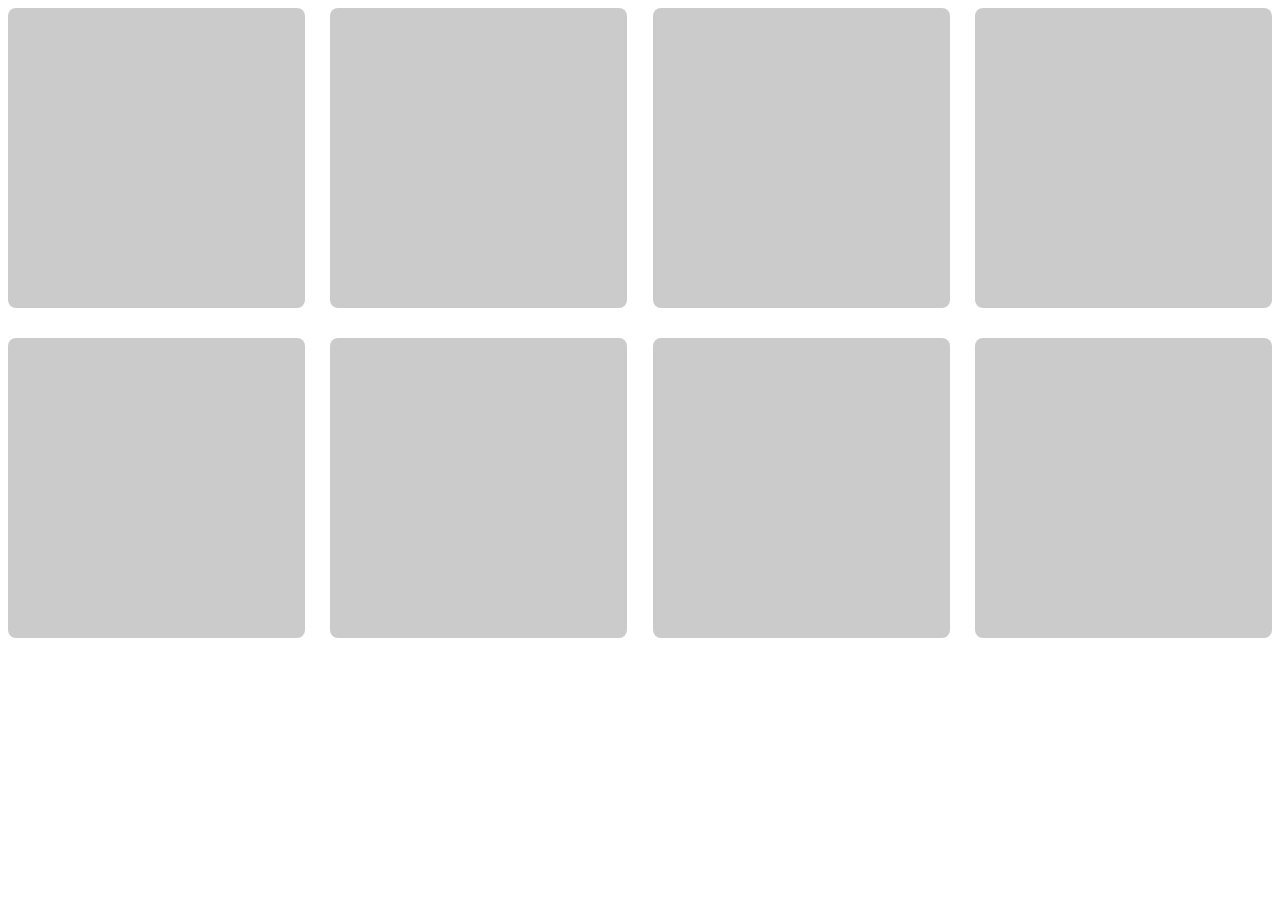
==== esemeny.html @ fddb169d "Add files via upload" ====
<!DOCTYPE html>
<html lang="hu">
<head>
    <meta charset="UTF-8">
    <meta name="viewport" content="width=device-width, initial-scale=1.0">
    <title>Eseménykezelő</title>
    <link rel="stylesheet" href="style2.css">
</head>
<body>

    <video autoplay muted loop id="Calendar">
        <source src="Calendar.mp4" type="video/mp4">
    </video>

    <div id="container">
        <div id="esemeny1"></div>
        <div id="esemeny2"></div>
        <div id="esemeny3"></div>
        <div id="esemeny4"></div>
        <div id="esemeny5"></div>
        <div id="esemeny6"></div>
        <div id="esemeny7"></div>
        <div id="esemeny8"></div>
    </div>
</body>
</html>
---- style2.css ----
body{
    overflow-x: hidden;
    overflow-y: scroll;
}

#container{
    display: grid;
    width: 100%;
    margin: auto;
    grid-template-columns: 1fr 1fr 1fr 1fr;
    grid-template-rows: auto;
    grid-template-areas: 
        "esemeny1 esemeny2 esemeny3 esemeny4"
        "esemeny5 esemeny6 esemeny7 esemeny8"
        "esemeny9 esemeny10 esemeny11 esemeny12";
    row-gap: 5%;
    column-gap: 2%; 
}

#esemeny1{
    grid-area: esemeny1;
}

#esemeny2{
    grid-area: esemeny2;
}

#esemeny3{
    grid-area: esemeny3;
}

#esemeny4{
    grid-area: esemeny4;
}

#esemeny5{
    grid-area: esemeny5;
}

#esemeny6{
    grid-area: esemeny6;
}

#esemeny7{
    grid-area: esemeny7;
}

#esemeny8{
    grid-area: esemeny8;
}

#container div{
    background-color: darkgrey;
    opacity: 60%;
    height: 300px;
    width: 22,5%;
    border-radius: 8px;
}

#Calendar{
    position: absolute;
    right: 0;
    bottom: 0;
    z-index: -1;
    width: 100%;
    height: 100%;
    object-fit: cover;
    filter: blur(15px);
}
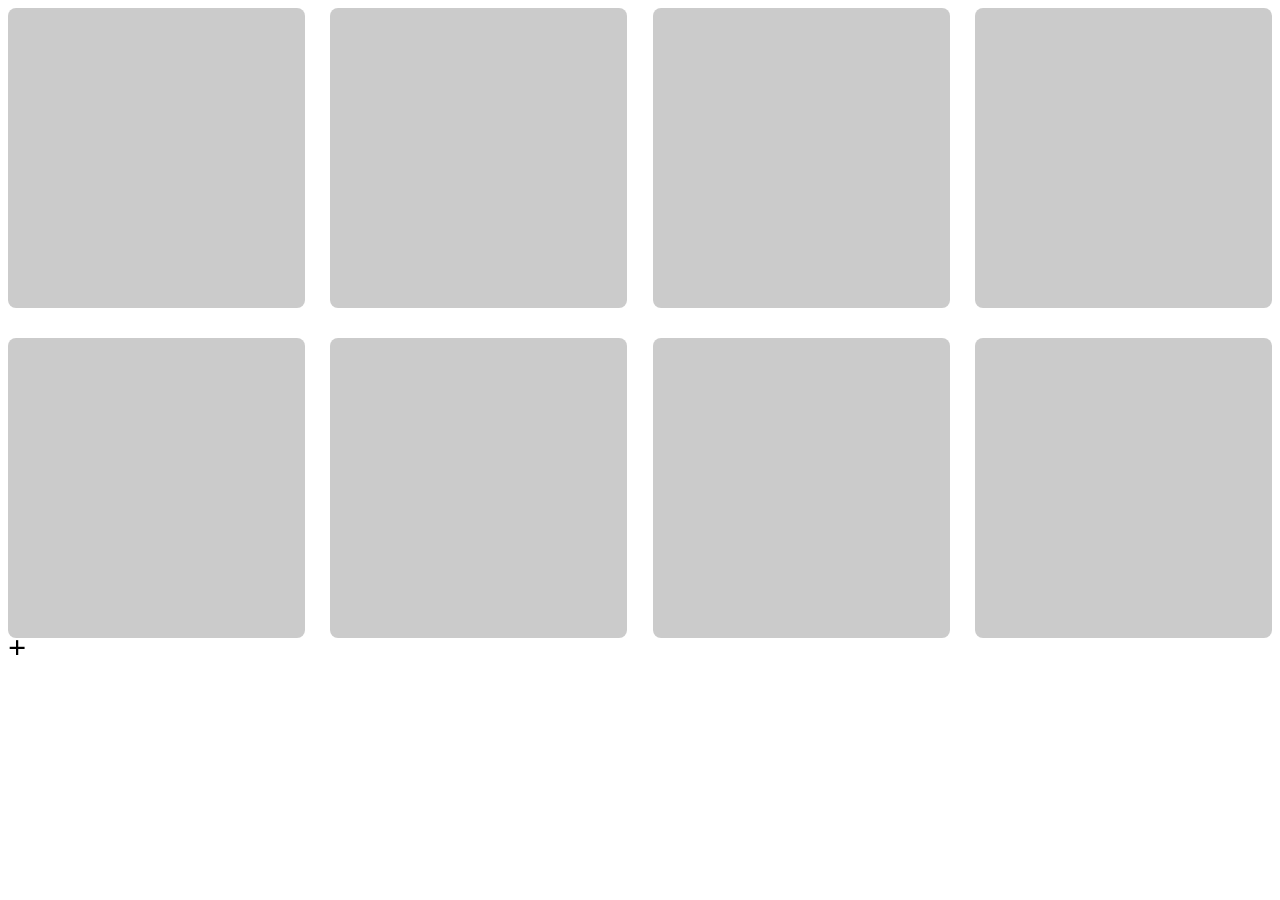
==== commit 0bff1000: "Update esemeny.html" ====
--- a/esemeny.html
+++ b/esemeny.html
@@ -22,5 +22,8 @@
         <div id="esemeny7"></div>
         <div id="esemeny8"></div>
     </div>
+
+    <div id="hozzaadas"><h1>+</h1></div>
+    
 </body>
-</html>+</html>
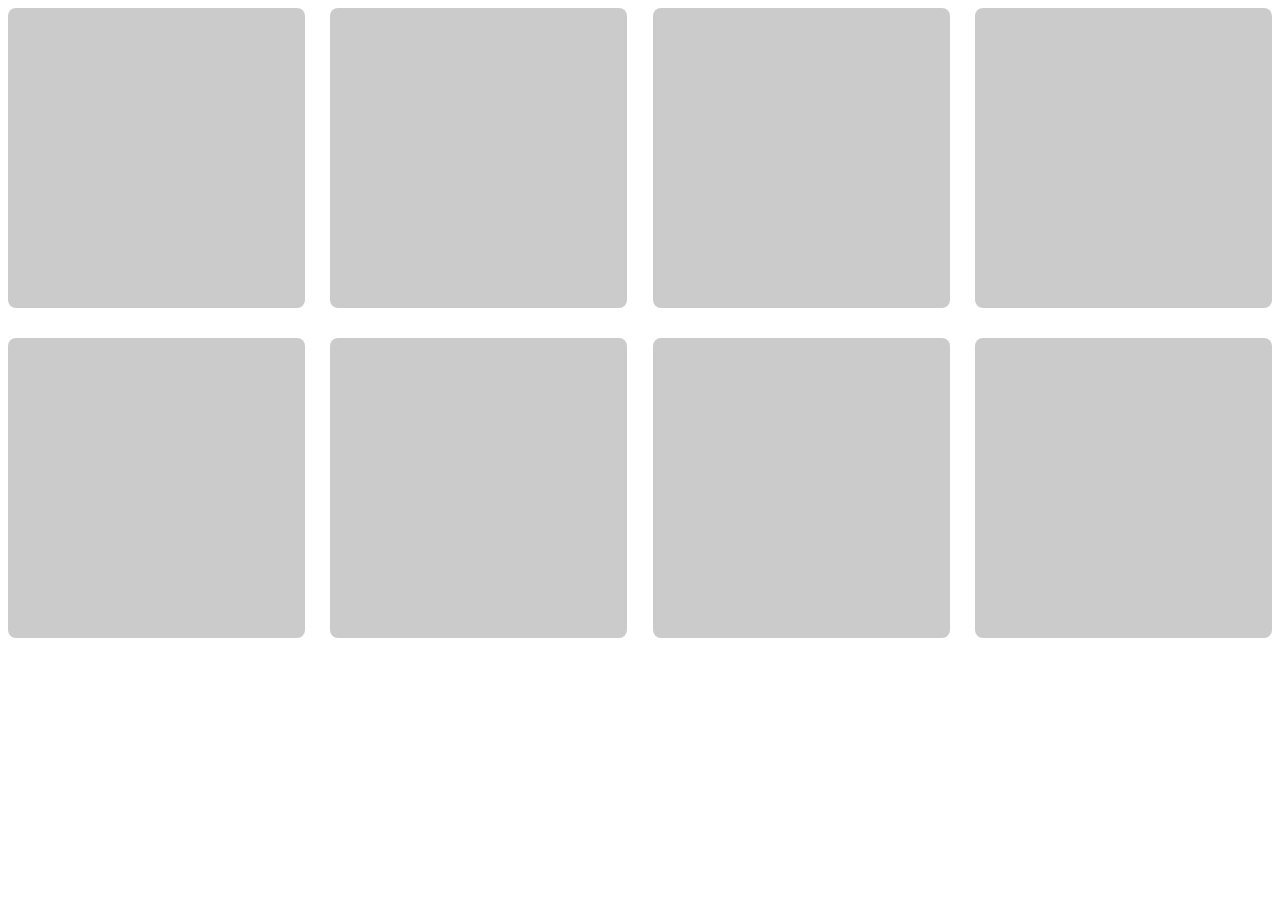
==== commit 548f2de0: "Update esemeny.html" ====
--- a/esemeny.html
+++ b/esemeny.html
@@ -23,7 +23,7 @@
         <div id="esemeny8"></div>
     </div>
 
-    <div id="hozzaadas"><h1>+</h1></div>
+    <div id="hozzaadas" draggable="false"><h1>+</h1></div>
     
 </body>
 </html>
--- a/style2.css
+++ b/style2.css
@@ -1,6 +1,7 @@
 body{
     overflow-x: hidden;
     overflow-y: scroll;
+    user-select: none;
 }
 
 #container{
@@ -66,4 +67,24 @@
     height: 100%;
     object-fit: cover;
     filter: blur(15px);
-}+}
+
+#hozzaadas{
+    border-radius: 50px;
+    background-color: rgb(54, 54, 90);
+    color: rgb(255, 255, 255);
+    margin-left: 190vh;
+    margin-bottom: 20vh;
+    width: 150px;
+    height: 150px;
+    position: fixed;
+    z-index: 2;
+    overflow: hidden;
+
+}
+
+#hozzaadas h1{
+    text-align: center;
+    font-size: 6em;
+    transform: translateY(-40%);
+}
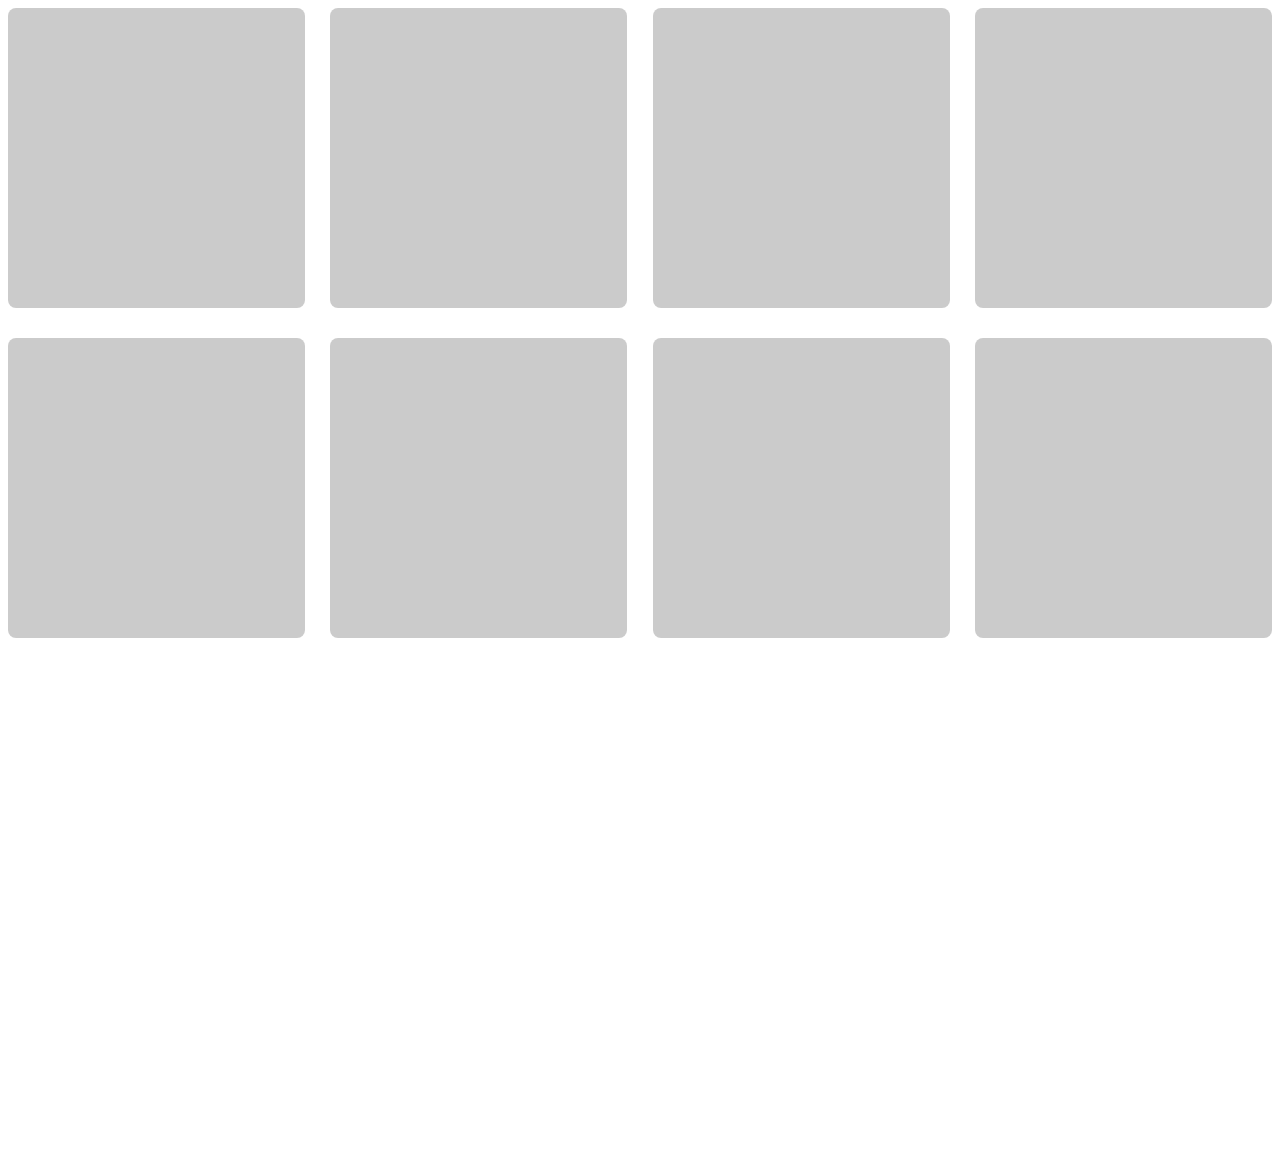
==== commit 64fca15b: "Add files via upload" ====
--- a/esemeny.html
+++ b/esemeny.html
@@ -23,7 +23,29 @@
         <div id="esemeny8"></div>
     </div>
 
-    <div id="hozzaadas" draggable="false"><h1>+</h1></div>
+   
+
+    <div id="hozzaadas" draggable="false" onclick="openMenu()">
+        <h1>+</h1>
+         
+    </div>
     
+    <div id="popup">
+        szöveg szöveg szöveg szöveg xd    
+    </div>
+
+
 </body>
+<script>
+
+function openMenu(){
+        document.getElementById("popup").visibility = "visible";
+        let left = document.getElementById("popup").getBoundingClientRect().left;
+        let top = document.getElementById("popup").getBoundingClientRect().top;
+        let width = document.getElementsByTagName("html")[0].clientWidth/2;
+        let height = document.getElementsByTagName("html")[0].clientHeight/2;
+        document.getElementById("popup").style.transform += "translate(" - (width-left) - "px," - (height-top) + "px)"
+    }
+
+</script>
 </html>
--- a/style2.css
+++ b/style2.css
@@ -80,7 +80,13 @@
     position: fixed;
     z-index: 2;
     overflow: hidden;
+    display: inline-block;
+}
 
+#hozzaadas:hover{
+    cursor: pointer;
+    width: 160px;
+    height: 160px;
 }
 
 #hozzaadas h1{
@@ -88,3 +94,48 @@
     font-size: 6em;
     transform: translateY(-40%);
 }
+
+#esemeny1:hover{
+    height: 310px;
+    opacity: 100;
+}
+#esemeny2:hover{
+    height: 310px;
+    opacity: 100;
+}
+#esemeny3:hover{
+    height: 310px;
+    opacity: 100;
+}
+#esemeny4:hover{
+    height: 310px;
+    opacity: 100;
+}
+#esemeny5:hover{
+    height: 310px;
+    opacity: 100;
+}
+#esemeny6:hover{
+    height: 310px;
+    opacity: 100;
+}
+#esemeny7:hover{
+    height: 310px;
+    opacity: 100;
+}
+#esemeny8:hover{
+    height: 310px;
+    opacity: 100;
+}
+
+#popup{
+    background-color: cadetblue;
+    width: 300px;
+    height: 550px;
+    margin-right: auto;
+    margin-left: auto;
+    z-index: 3;
+    display: block;
+    position: relative;
+    visibility: hidden;
+}
